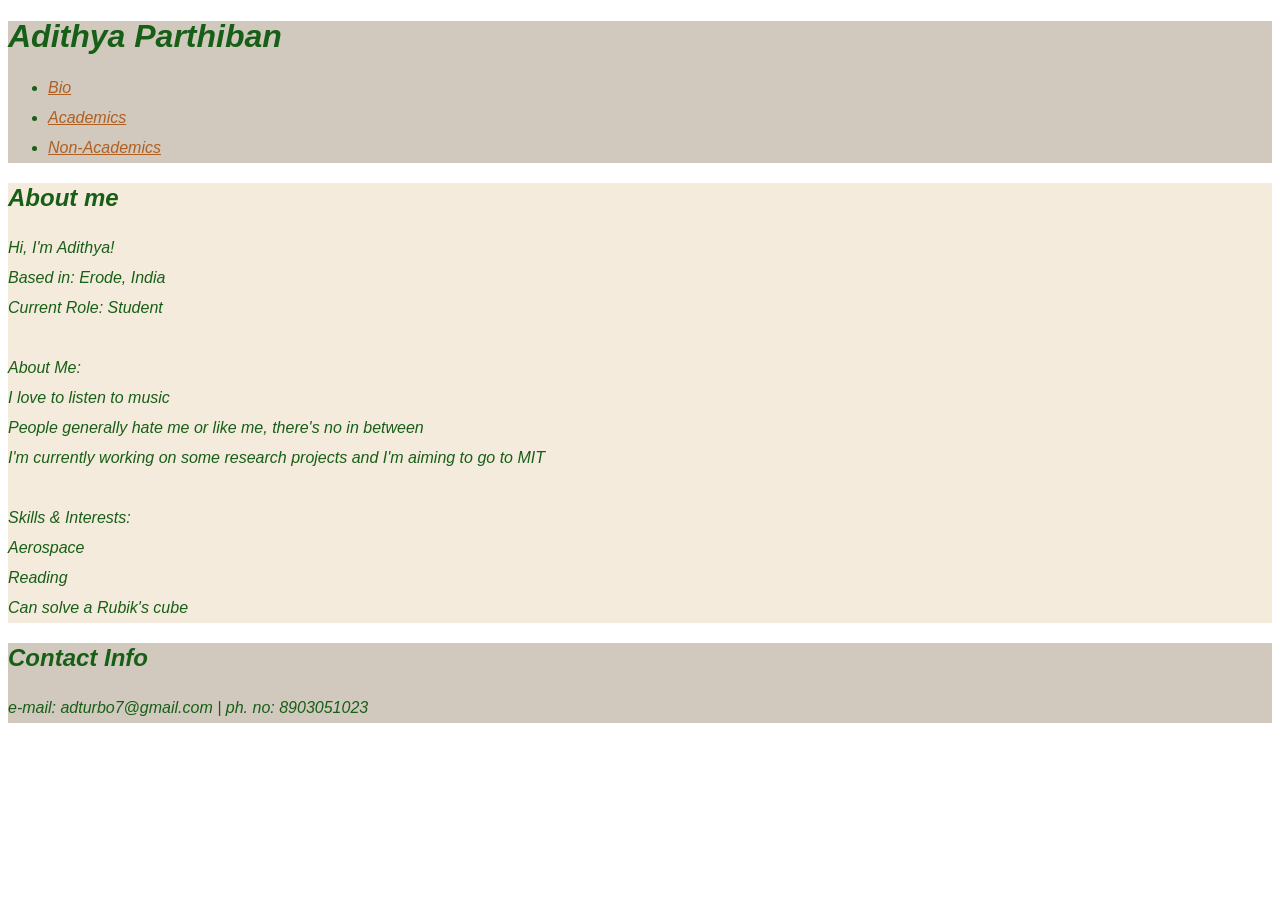
==== practice.html @ 46dfe2b9 "Day 1" ====
<!DOCTYPE html>
<html lang="en">
<head>
    <meta charset="UTF-8">
    <meta name="viewport" content="width=device-width, initial-scale=1.0">
    <title>Document</title>
    <link rel="stylesheet" href="practice.css">
</head>
<body>
    <header class="heading-bar">
        <h1>Adithya Parthiban</h1>
        <nav class="links">
            <ul>
                <li><a href="">Bio</a></li>
                <li><a href="">Academics</a></li>
                <li><a href="">Non-Academics</a></li>
            </ul>
        </nav>
    </header>
    <main class="main-area">
        <section>
            <h1>About me</h1>
            <p>Hi, I'm Adithya!<br>
               Based in: Erode, India<br>
               Current Role: Student<br><br>
               About Me: <br>
               I love to listen to music<br>
               People generally hate me or like me, there's no in between<br>
               I'm currently working on some research projects and I'm aiming to go to MIT<br><br>
               Skills & Interests:<br>
               Aerospace<br>
               Reading<br>
               Can solve a Rubik's cube<br>
            </p>
        </section>
    </main>
    <footer class="footer">
            <h2>Contact Info</h2>
            <p>e-mail: adturbo7@gmail.com | ph. no: 8903051023</p>
    </footer>
</body>
</html>
---- practice.css ----
*{
    color: rgb(23, 95, 23);
    font-family: 'Segoe UI', Tahoma, Geneva, Verdana, sans-serif ;
    font-style: italic;
    line-height: 30px;
    text-align: justify;
}

.heading-bar{
    background-color: #d1c9bd;
}

.main-area{
    background-color: #F5EBDD;
}

.footer{
    background-color: #d1c9bd;
}

a{
    color: #b05f21;
}
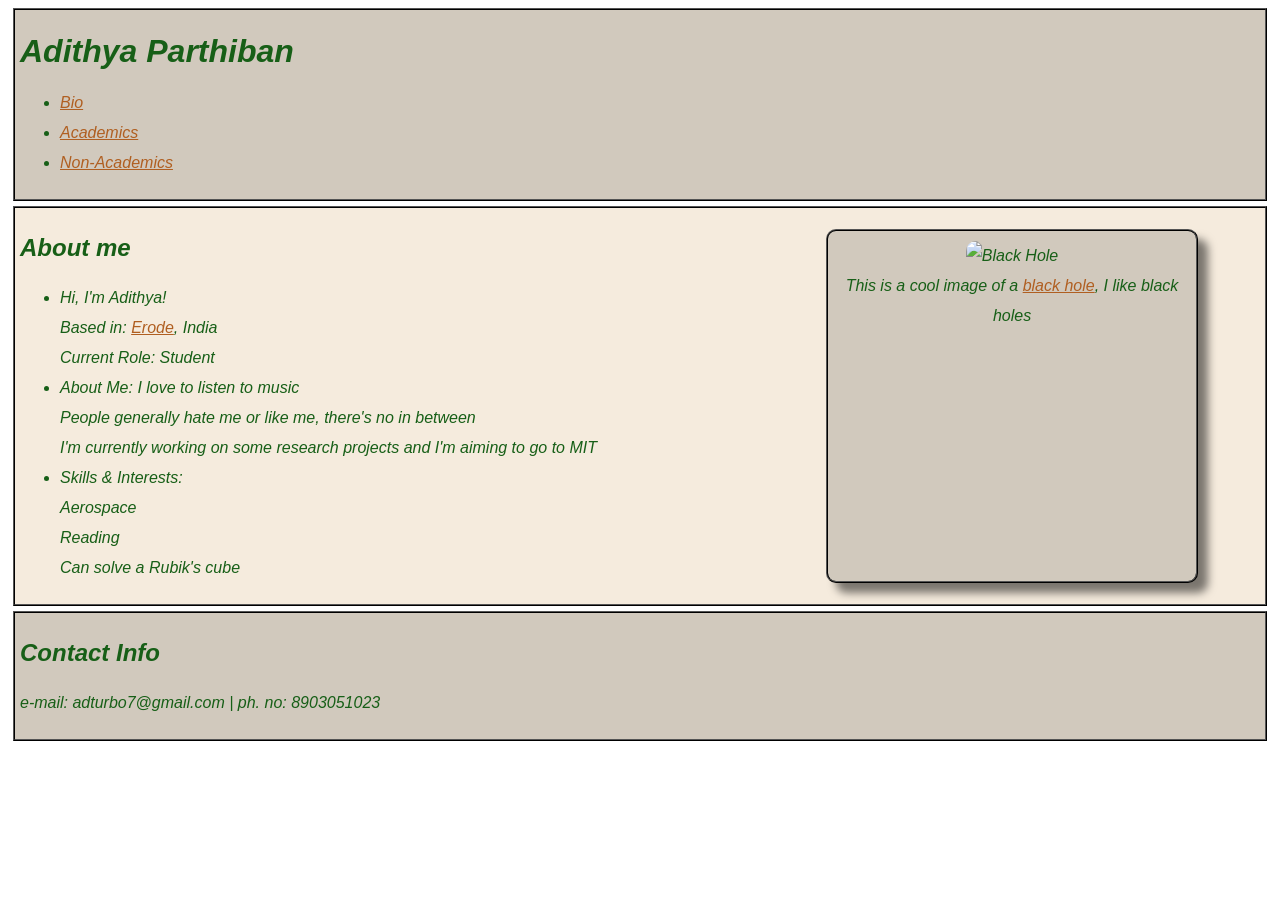
==== commit 98a72d45: "Day2" ====
--- a/practice.html
+++ b/practice.html
@@ -18,20 +18,27 @@
         </nav>
     </header>
     <main class="main-area">
-        <section>
+        <section class="section">
+            <div>
             <h1>About me</h1>
-            <p>Hi, I'm Adithya!<br>
-               Based in: Erode, India<br>
-               Current Role: Student<br><br>
-               About Me: <br>
+            <ul>
+               <li>Hi, I'm Adithya!<br>
+               Based in: <a href="https://en.wikipedia.org/wiki/Erode" target="_blank">Erode</a>, India<br>
+               Current Role: Student</li>
+               <li>About Me:
                I love to listen to music<br>
                People generally hate me or like me, there's no in between<br>
-               I'm currently working on some research projects and I'm aiming to go to MIT<br><br>
-               Skills & Interests:<br>
+               I'm currently working on some research projects and I'm aiming to go to MIT</li>
+               <li>Skills & Interests:<br>
                Aerospace<br>
-               Reading<br>
-               Can solve a Rubik's cube<br>
-            </p>
+               Reading<br>  
+               Can solve a Rubik's cube</li>
+            </ul>
+            </div>
+            <figure class="imgbox">
+                <img src="https://4kwallpapers.com/images/wallpapers/gargantua-black-1280x1280-9621.jpg" alt="Black Hole" class="img1">
+                <figcaption class="caption">This is a cool image of a <a href="https://en.wikipedia.org/wiki/Black_hole" target="_blank">black hole</a>, I like black holes</figcaption>
+            </figure>
         </section>
     </main>
     <footer class="footer">
--- a/practice.css
+++ b/practice.css
@@ -4,20 +4,59 @@
     font-style: italic;
     line-height: 30px;
     text-align: justify;
+    box-sizing: border-box;
 }
 
 .heading-bar{
     background-color: #d1c9bd;
+    border: 2px ridge black;
+    margin: 5px;
+    padding: 5px;
 }
 
 .main-area{
     background-color: #F5EBDD;
+    border: 2px ridge black;
+    margin: 5px;
+    padding: 5px;
 }
 
 .footer{
     background-color: #d1c9bd;
+    border: 2px ridge black;
+    margin: 5px;
+    padding: 5px;
 }
 
 a{
     color: #b05f21;
+}
+
+.img1{
+    max-width: 80%;
+    height: auto;
+    border-radius: 10px;
+}
+
+.imgbox{
+    display: flex;
+    background-color: #d1c9bd;
+    width: 30%;
+    margin-left: auto;
+    margin-right: 5%;
+    padding: 10px;
+    align-items: center;
+    flex-direction: column;
+    border: 2px ridge black;
+    border-radius: 10px;
+    box-shadow: 10px 10px 8px 0px rgba(0, 0, 0, 0.5);
+}
+
+.caption{
+    text-align: center;
+}
+
+.section{
+    display: flex;
+    justify-content: space-between;
 }
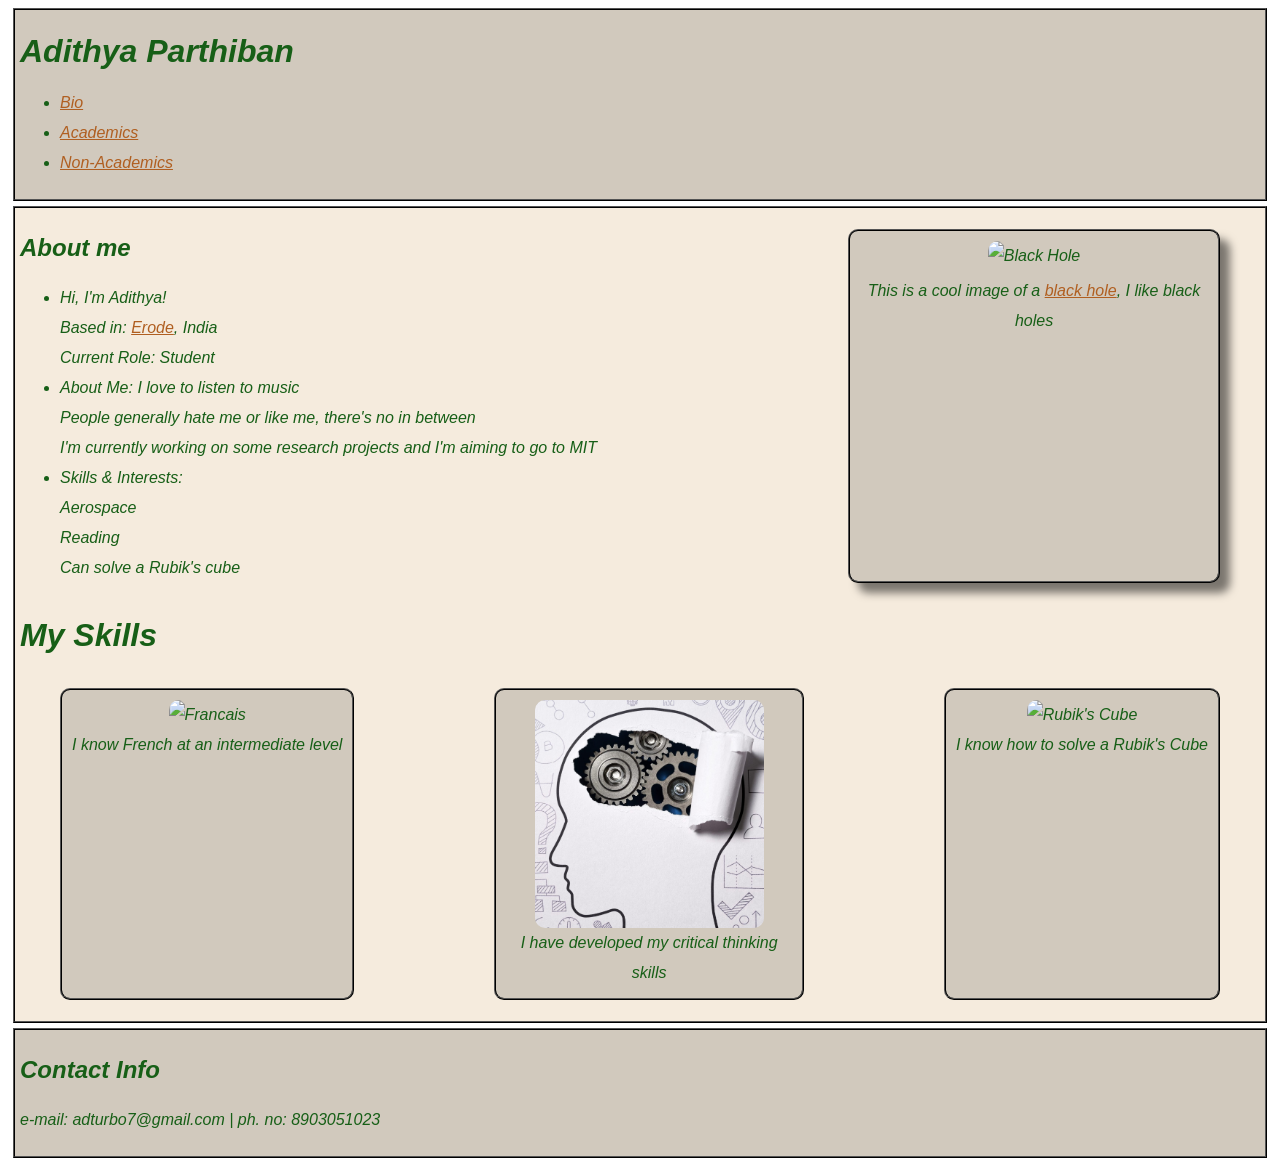
==== commit 830fed7a: "Day3" ====
--- a/practice.html
+++ b/practice.html
@@ -36,8 +36,23 @@
             </ul>
             </div>
             <figure class="imgbox">
-                <img src="https://4kwallpapers.com/images/wallpapers/gargantua-black-1280x1280-9621.jpg" alt="Black Hole" class="img1">
+                <img src="https://4kwallpapers.com/images/wallpapers/gargantua-black-1280x1280-9621.jpg" alt="Black Hole" class="img">
                 <figcaption class="caption">This is a cool image of a <a href="https://en.wikipedia.org/wiki/Black_hole" target="_blank">black hole</a>, I like black holes</figcaption>
+            </figure>
+        </section>
+        <h1>My Skills</h1>
+        <section class="skillcards">
+            <figure class="skillbox">
+                <img src="https://media.istockphoto.com/id/1329695738/vector/french.jpg?s=612x612&w=0&k=20&c=75So9YDz64jjROrsOB8yy68S4QKtCLh5FsDyi1OsZxA=" alt="Francais" class="img">
+                <figcaption class="caption">I know French at an intermediate level</figcaption>
+            </figure>
+            <figure class="skillbox">
+                <img src="img.jpg" alt="Thinking Brain" class="img">
+                <figcaption class="caption">I have developed my critical thinking skills</figcaption>
+            </figure>
+            <figure class="skillbox">
+                <img src="https://media.ipassio.com/media/ckeditor_image/2025/05/05/the-classic-3x3-rubiks-cube.png" alt="Rubik's Cube" class="img">
+                <figcaption class="caption">I know how to solve a Rubik's Cube</figcaption>
             </figure>
         </section>
     </main>
--- a/practice.css
+++ b/practice.css
@@ -32,7 +32,7 @@
     color: #b05f21;
 }
 
-.img1{
+.img{
     max-width: 80%;
     height: auto;
     border-radius: 10px;
@@ -42,14 +42,13 @@
     display: flex;
     background-color: #d1c9bd;
     width: 30%;
-    margin-left: auto;
-    margin-right: 5%;
     padding: 10px;
     align-items: center;
     flex-direction: column;
     border: 2px ridge black;
     border-radius: 10px;
     box-shadow: 10px 10px 8px 0px rgba(0, 0, 0, 0.5);
+    gap: 5px;
 }
 
 .caption{
@@ -59,4 +58,24 @@
 .section{
     display: flex;
     justify-content: space-between;
+    gap: 20px;
+    flex-wrap: wrap;
+}
+
+.skillcards{
+    display: flex;
+    justify-content: space-between;
+    flex-wrap: wrap;
+    gap: 30px;
+}
+
+.skillbox{
+    display: flex;
+    max-width: 25%;
+    background-color: #d1c9bd;
+    border: 2px ridge black;
+    border-radius: 10px;
+    padding: 10px;
+    flex-direction: column;
+    align-items: center;
 }
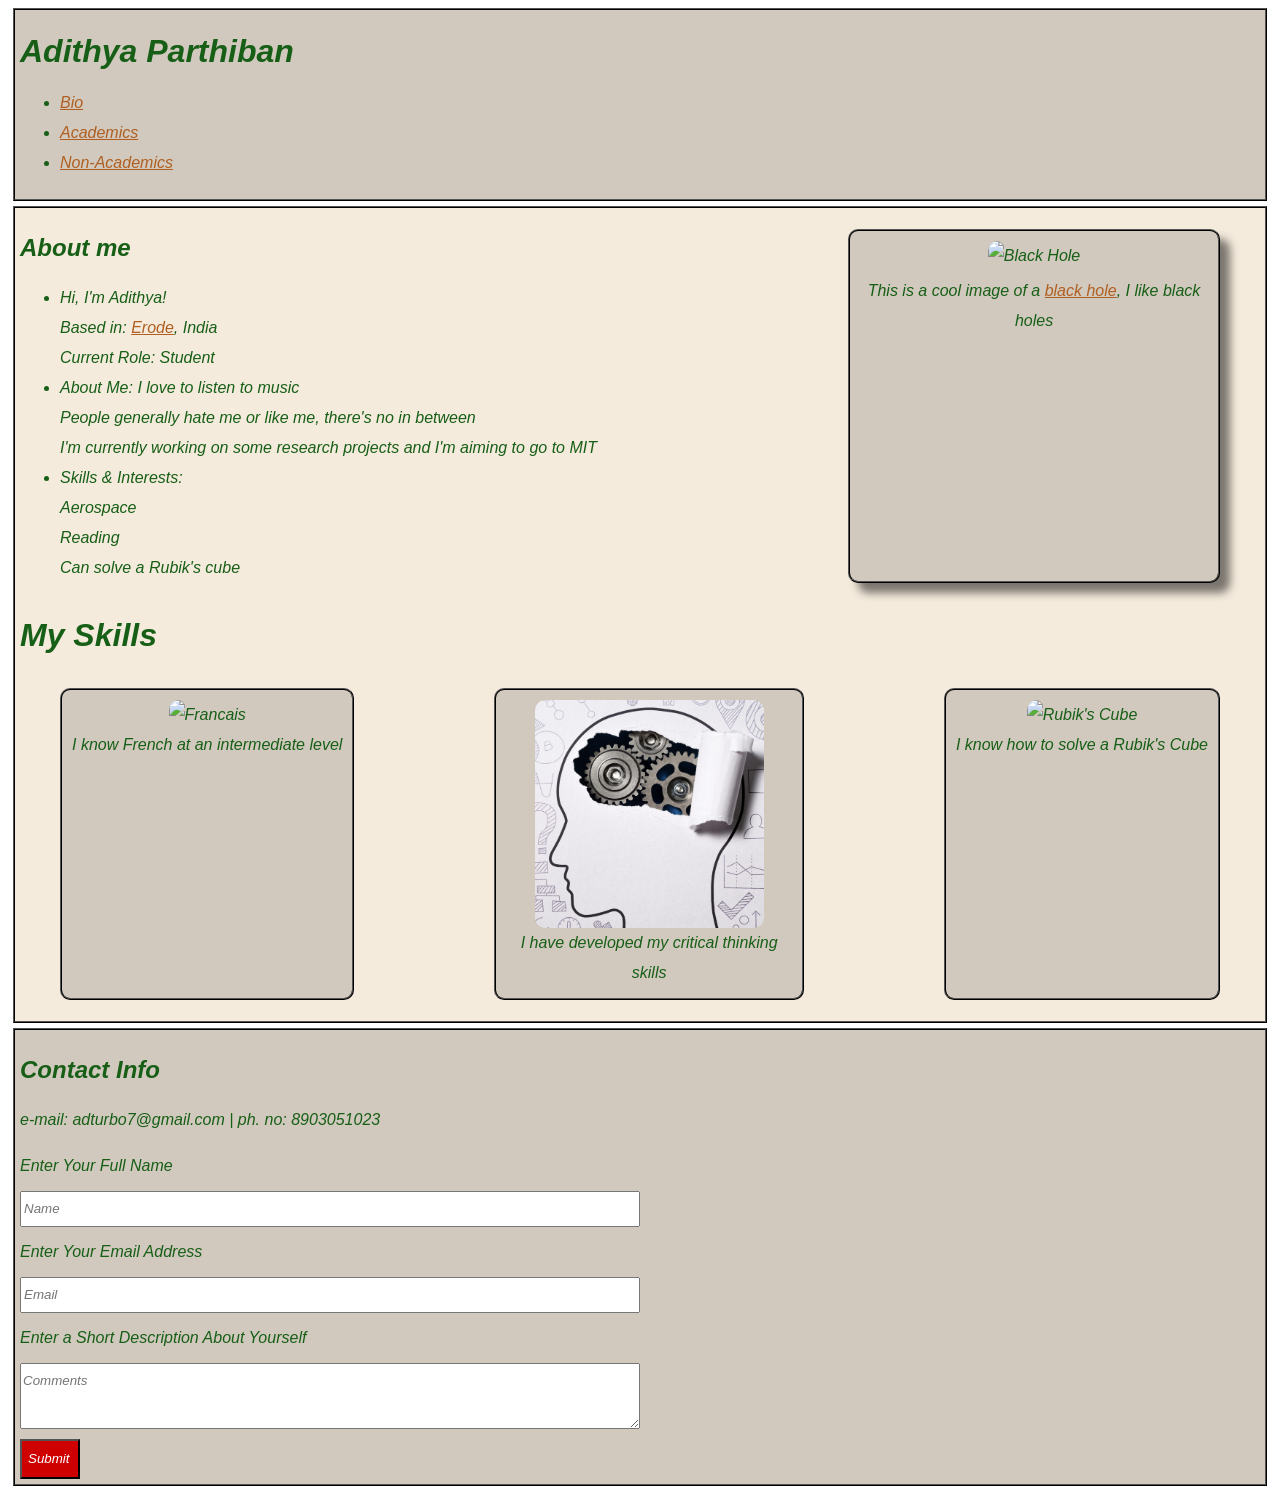
==== commit f7daa1ef: "Day4" ====
--- a/practice.html
+++ b/practice.html
@@ -59,6 +59,15 @@
     <footer class="footer">
             <h2>Contact Info</h2>
             <p>e-mail: adturbo7@gmail.com | ph. no: 8903051023</p>
+            <form class="form">
+                <label for="name">Enter Your Full Name</label>
+                <input type="text" name="Name" placeholder="Name" id="name" required>
+                <label for="email">Enter Your Email Address</label>
+                <input type="email" name="Email" placeholder="Email" id="email" required>
+                <label for="comments">Enter a Short Description About Yourself</label>
+                <textarea id="comments" placeholder="Comments"></textarea>
+                <button type="submit" id="submit">Submit</button>
+            </form>
     </footer>
 </body>
 </html>
--- a/practice.css
+++ b/practice.css
@@ -78,4 +78,41 @@
     padding: 10px;
     flex-direction: column;
     align-items: center;
+}
+
+.skillbox:hover{
+    box-shadow: 10px 10px 8px 0px rgba(0, 0, 0, 0.5);
+}
+
+.form{
+    display: flex;
+    flex-direction: column;
+    gap: 10px;
+}
+
+#name{
+    width: 50%;
+    height: auto;
+}
+
+#email{
+    width: 50%;
+    height: auto;
+}
+
+#comments{
+    max-width: 50%;
+    min-width: 50%;
+    height: auto;
+}
+
+#submit{
+    width: 60px;
+    height: 40px;
+    color: white;
+    background-color: rgb(206, 0, 0);
+}
+
+#submit:focus{
+    background-color: rgb(4, 131, 0);
 }
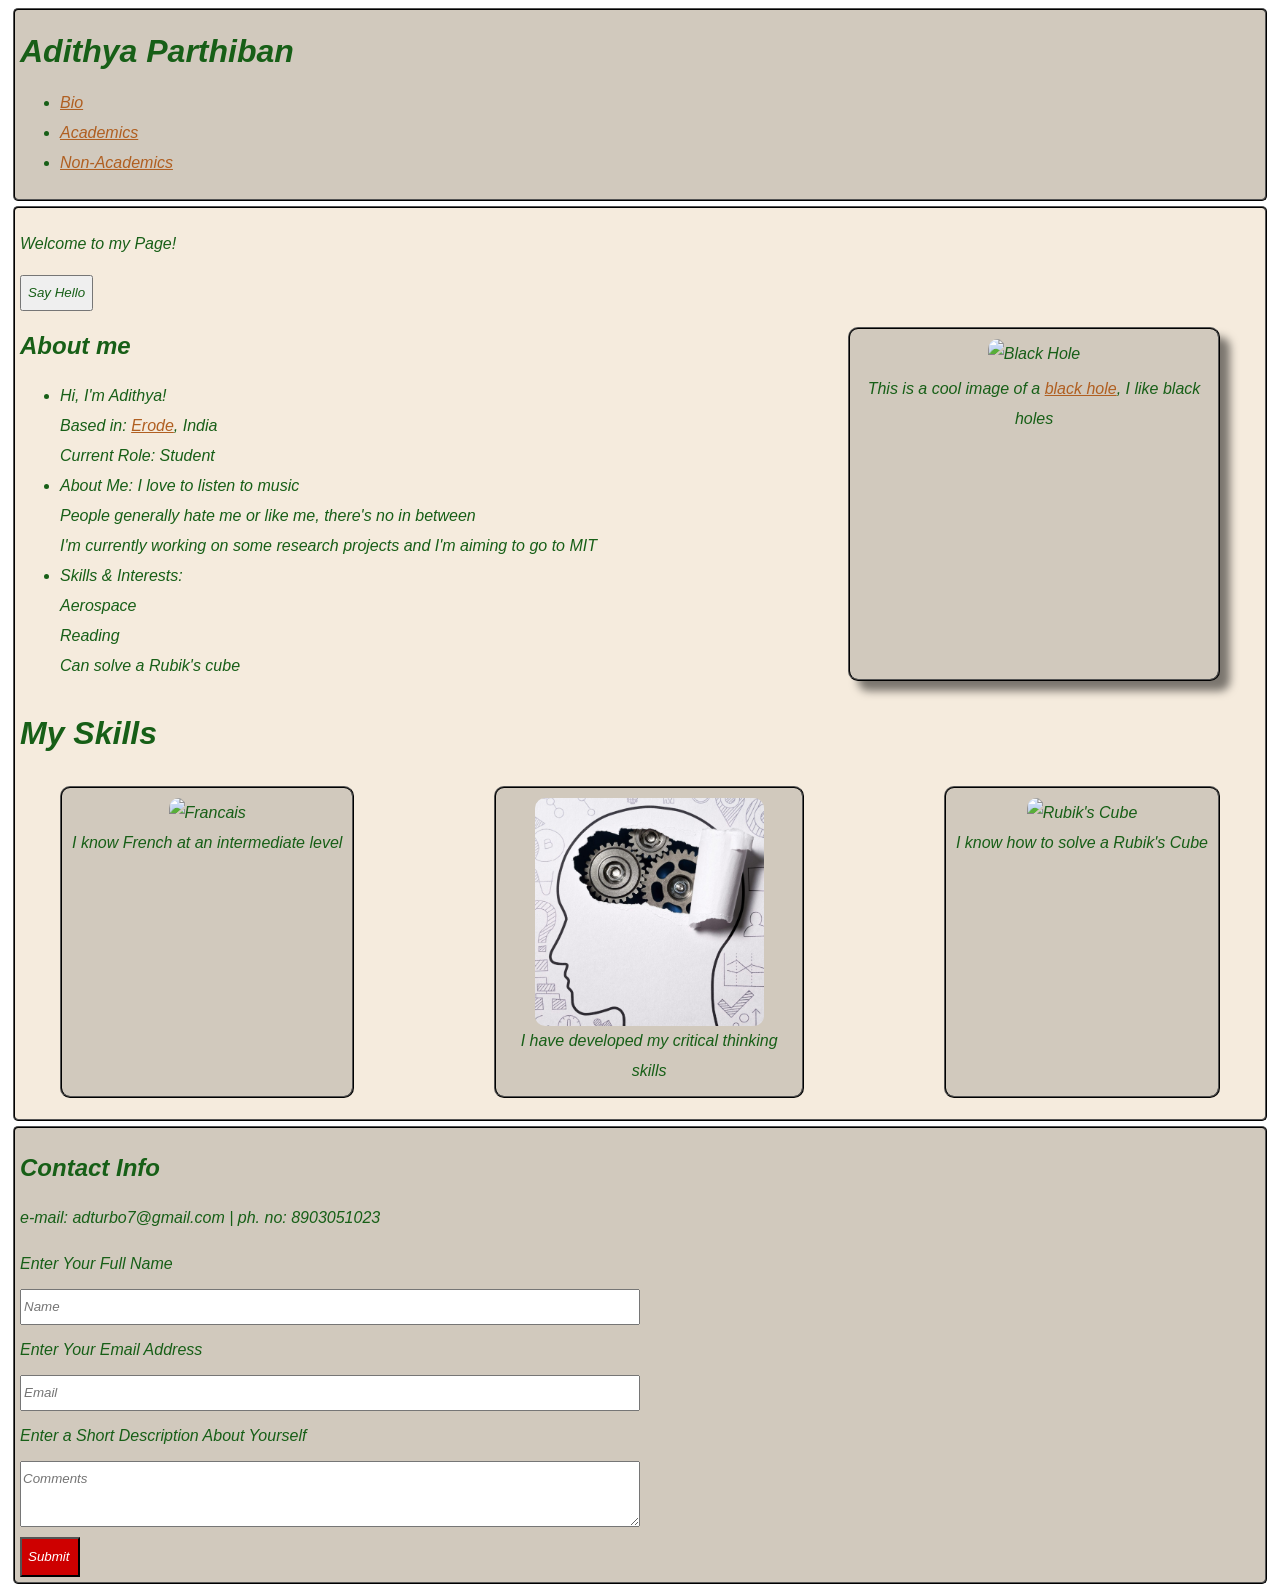
==== commit d4006cff: "Day6" ====
--- a/practice.html
+++ b/practice.html
@@ -5,7 +5,9 @@
     <meta name="viewport" content="width=device-width, initial-scale=1.0">
     <title>Document</title>
     <link rel="stylesheet" href="practice.css">
+    <script src="practice.js" defer></script>
 </head>
+
 <body>
     <header class="heading-bar">
         <h1>Adithya Parthiban</h1>
@@ -17,7 +19,12 @@
             </ul>
         </nav>
     </header>
+
+
     <main class="main-area">
+        <p id="greeting">Welcome to my Page!</p>
+        <button id="greet-button" type="button">Say Hello</button>
+        
         <section class="section">
             <div>
             <h1>About me</h1>
@@ -40,6 +47,7 @@
                 <figcaption class="caption">This is a cool image of a <a href="https://en.wikipedia.org/wiki/Black_hole" target="_blank">black hole</a>, I like black holes</figcaption>
             </figure>
         </section>
+        
         <h1>My Skills</h1>
         <section class="skillcards">
             <figure class="skillbox">
@@ -56,6 +64,8 @@
             </figure>
         </section>
     </main>
+
+
     <footer class="footer">
             <h2>Contact Info</h2>
             <p>e-mail: adturbo7@gmail.com | ph. no: 8903051023</p>
--- a/practice.css
+++ b/practice.css
@@ -12,6 +12,7 @@
     border: 2px ridge black;
     margin: 5px;
     padding: 5px;
+    border-radius: 5px;
 }
 
 .main-area{
@@ -19,6 +20,7 @@
     border: 2px ridge black;
     margin: 5px;
     padding: 5px;
+    border-radius: 5px;
 }
 
 .footer{
@@ -26,6 +28,7 @@
     border: 2px ridge black;
     margin: 5px;
     padding: 5px;
+    border-radius: 5px;
 }
 
 a{
@@ -41,7 +44,7 @@
 .imgbox{
     display: flex;
     background-color: #d1c9bd;
-    width: 30%;
+    max-width: 30%;
     padding: 10px;
     align-items: center;
     flex-direction: column;
@@ -115,4 +118,17 @@
 
 #submit:focus{
     background-color: rgb(4, 131, 0);
+}
+
+@media(max-width:600px){
+    .skillcards{
+        flex-direction: column;
+        display: flex;
+    }
+    .skillbox{
+        max-width: 100%;
+    }
+    .imgbox{
+        max-width: 100%;
+    }
 }
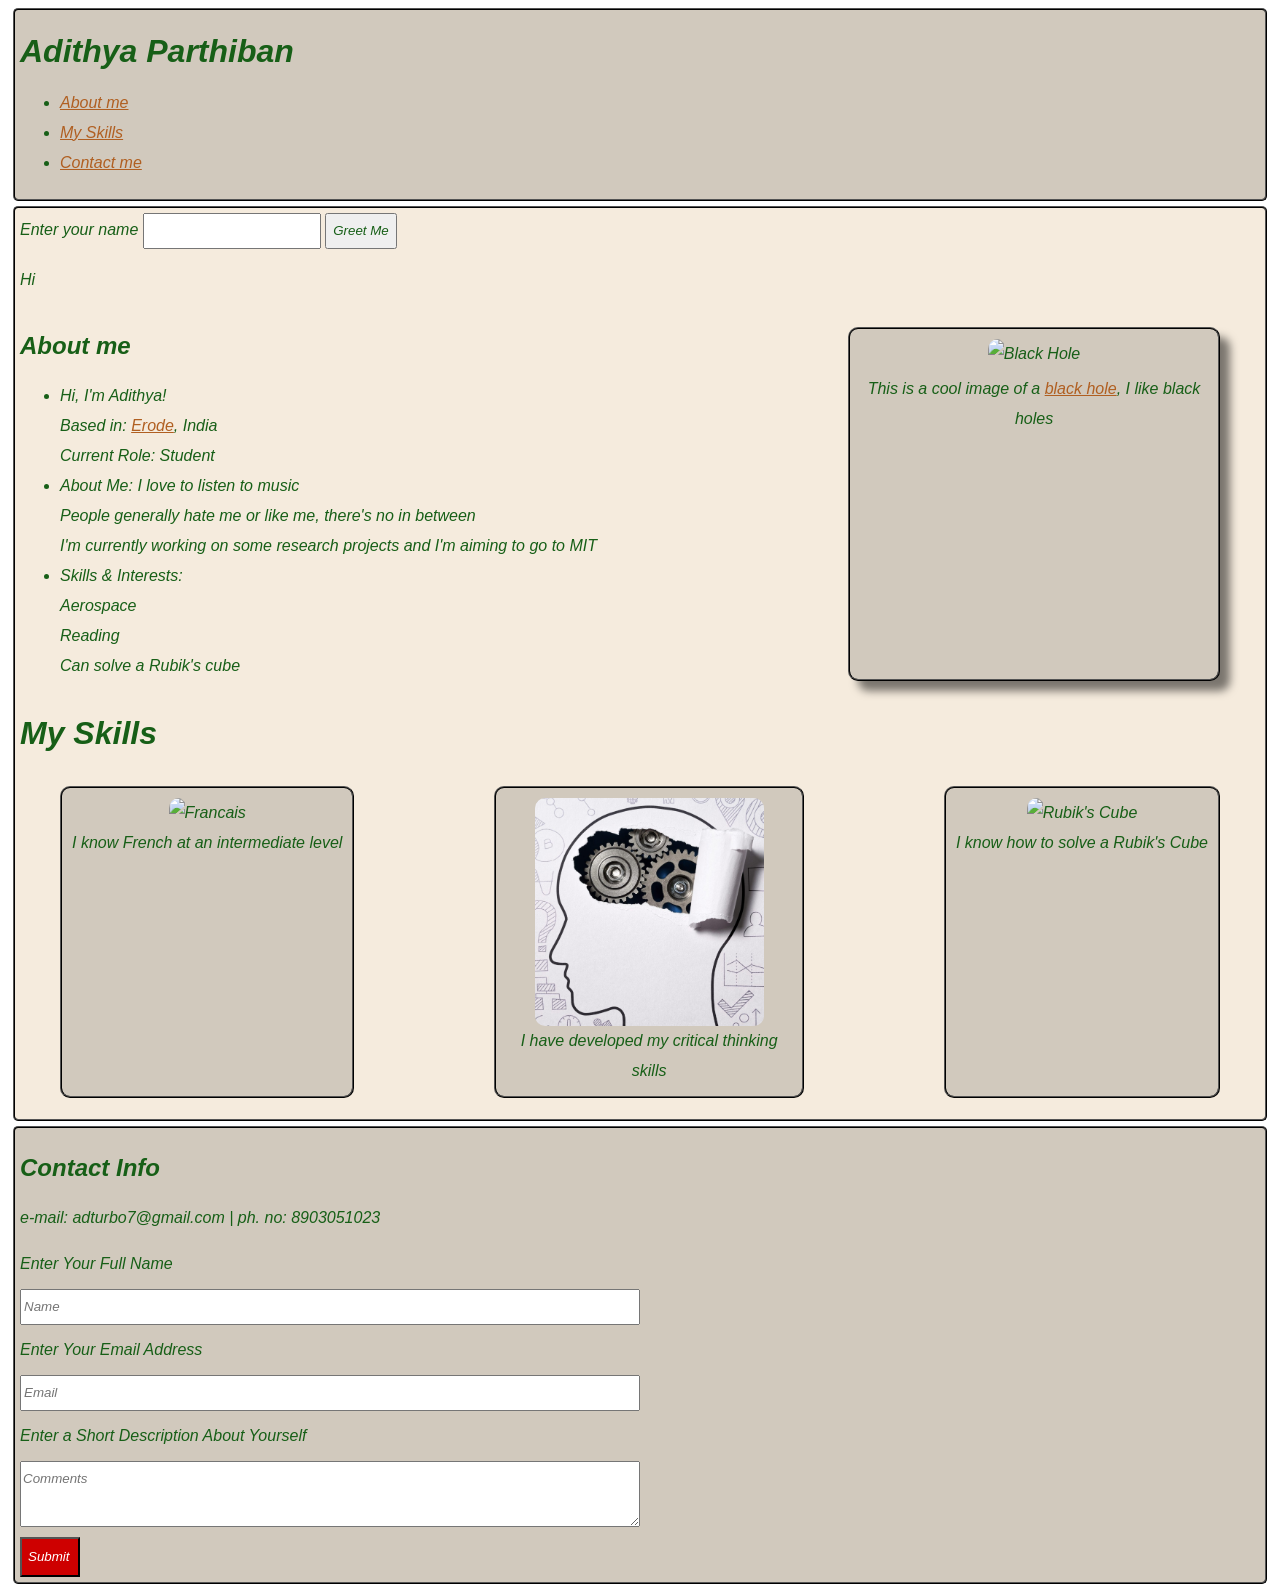
==== commit dc13edb4: "Day7" ====
--- a/practice.html
+++ b/practice.html
@@ -13,19 +13,20 @@
         <h1>Adithya Parthiban</h1>
         <nav class="links">
             <ul>
-                <li><a href="">Bio</a></li>
-                <li><a href="">Academics</a></li>
-                <li><a href="">Non-Academics</a></li>
+                <li><a href="#section">About me</a></li>
+                <li><a href="#myskills">My Skills</a></li>
+                <li><a href="#footer">Contact me</a></li>
             </ul>
         </nav>
     </header>
 
-
     <main class="main-area">
-        <p id="greeting">Welcome to my Page!</p>
-        <button id="greet-button" type="button">Say Hello</button>
+        <label for="name-input">Enter your name</label>
+        <input id="name-input" type="text">
+        <button id="welcome-button" type="button">Greet Me</button>
+        <p id="welcome-message">Hi</p>
         
-        <section class="section">
+        <section class="section" id="section">
             <div>
             <h1>About me</h1>
             <ul>
@@ -48,7 +49,7 @@
             </figure>
         </section>
         
-        <h1>My Skills</h1>
+        <h1 id="myskills">My Skills</h1>
         <section class="skillcards">
             <figure class="skillbox">
                 <img src="https://media.istockphoto.com/id/1329695738/vector/french.jpg?s=612x612&w=0&k=20&c=75So9YDz64jjROrsOB8yy68S4QKtCLh5FsDyi1OsZxA=" alt="Francais" class="img">
@@ -66,7 +67,7 @@
     </main>
 
 
-    <footer class="footer">
+    <footer class="footer" id="footer">
             <h2>Contact Info</h2>
             <p>e-mail: adturbo7@gmail.com | ph. no: 8903051023</p>
             <form class="form">
